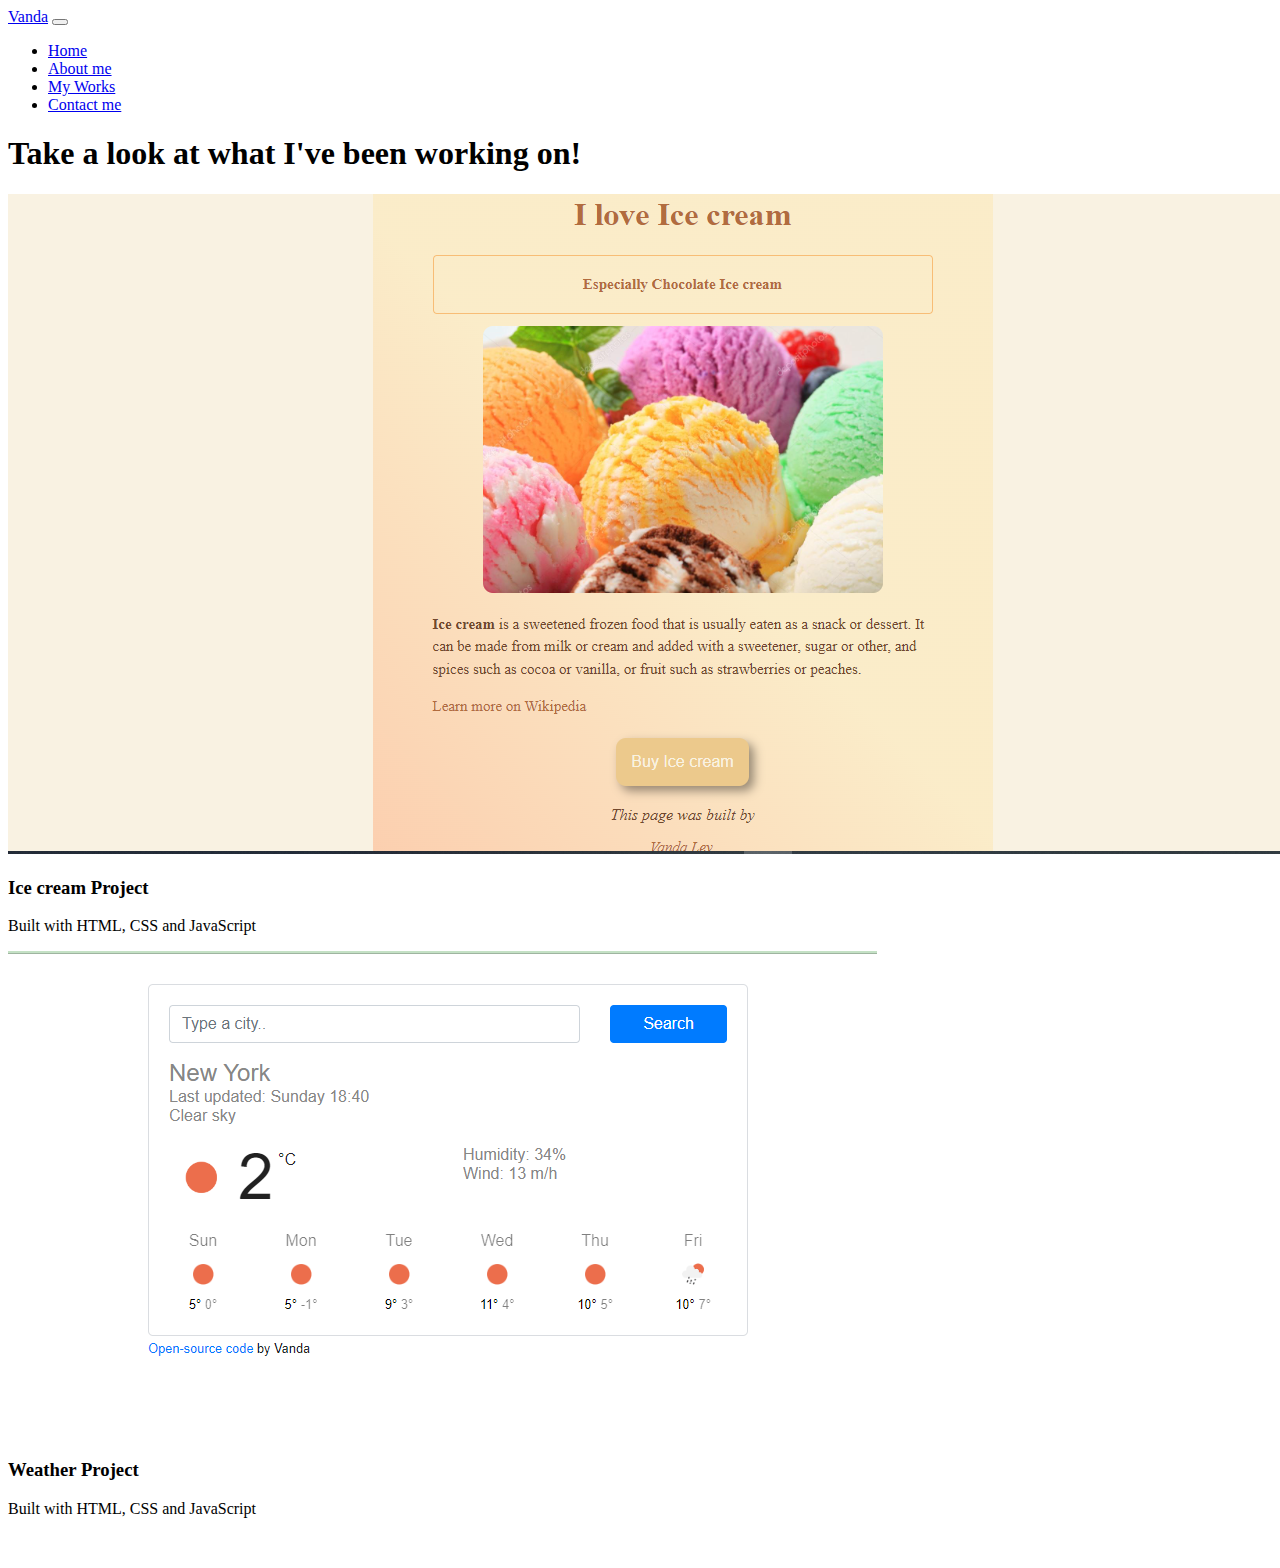
==== works.html @ 55a68a34 "the whole project" ====
<!DOCTYPE html>
<html lang="en">
  <head>
    <meta charset="UTF-8" />
    <meta http-equiv="X-UA-Compatible" content="IE=edge" />
    <meta name="viewport" content="width=device-width, initial-scale=1.0" />
    <title>My Works</title>

    <link
      href="https://cdn.jsdelivr.net/npm/bootstrap@5.0.0-beta2/dist/css/bootstrap.min.css"
      rel="stylesheet"
      integrity="sha384-BmbxuPwQa2lc/FVzBcNJ7UAyJxM6wuqIj61tLrc4wSX0szH/Ev+nYRRuWlolflfl"
      crossorigin="anonymous"
    />
    <link rel="preconnect" href="https://fonts.gstatic.com" />
    <link
      href="https://fonts.googleapis.com/css2?family=Playfair+Display:wght@700&family=Poppins:wght@500;700&display=swap"
      rel="stylesheet"
    />
    <link rel="stylesheet" href="styles/portfolio.css" />

    <script
      src="https://cdn.jsdelivr.net/npm/bootstrap@5.0.0-beta2/dist/js/bootstrap.bundle.min.js"
      integrity="sha384-b5kHyXgcpbZJO/tY9Ul7kGkf1S0CWuKcCD38l8YkeH8z8QjE0GmW1gYU5S9FOnJ0"
      crossorigin="anonymous"
    ></script>
    <script
      src="https://kit.fontawesome.com/ddc3ee268a.js"
      crossorigin="anonymous"
    ></script>
  </head>
  <body>
    <nav class="navbar navbar-expand-lg navbar-light bg-light fixed-top">
      <div class="container">
        <a class="navbar-brand" href="index.html">Vanda</a>
        <button
          class="navbar-toggler"
          type="button"
          data-bs-toggle="collapse"
          data-bs-target="#navbarNav"
          aria-controls="navbarNav"
          aria-expanded="false"
          aria-label="Toggle navigation"
        >
          <span class="navbar-toggler-icon"></span>
        </button>
        <div class="collapse navbar-collapse" id="navbarNav">
          <ul class="navbar-nav">
            <li class="nav-item">
              <a class="nav-link" aria-current="page" href="index.html">Home</a>
            </li>
            <li class="nav-item">
              <a class="nav-link" aria-current="page" href="about.html">About me</a>
            </li>
            <li class="nav-item">
              <a class="nav-link active" href="works.html">My Works</a>
            </li>
            <li class="nav-item">
              <a class="nav-link" href="contact.html">Contact me</a>
            </li>
          </ul>
        </div>
      </div>
    </nav>
    <div class="content-container container">
      <div class="content">
        <h1 class="mb-5">Take a look at what I've been working on!</h1>

        <div class="row">
          <div class="col-md-6 mb-4">
            <img
              src="images/icecream.png"
              class="img-fluid mb-3 rounded"
              alt=""
            />
            <h3 class="text-center m-0">Ice cream Project</h3>
            <p class="text-center text-muted">Built with HTML, CSS and JavaScript</p>
          </div>
          <div class="col-md-6 mb-4">
            <img
              src="images/weather.png"
              class="img-fluid mb-3 rounded"
              alt=""
            />
            <h3 class="text-center m-0">Weather Project</h3>
            <p class="text-center text-muted">
              Built with HTML, CSS and JavaScript
            </p>
          </div>
          <div class="col-md-6 mb-4">
            <img
              src="images/dictionary.png"
              class="img-fluid mb-3 rounded"
              alt=""
            />
            </p>
          </div>
        </div>
      </div>
    </div>
  </body>
</html>
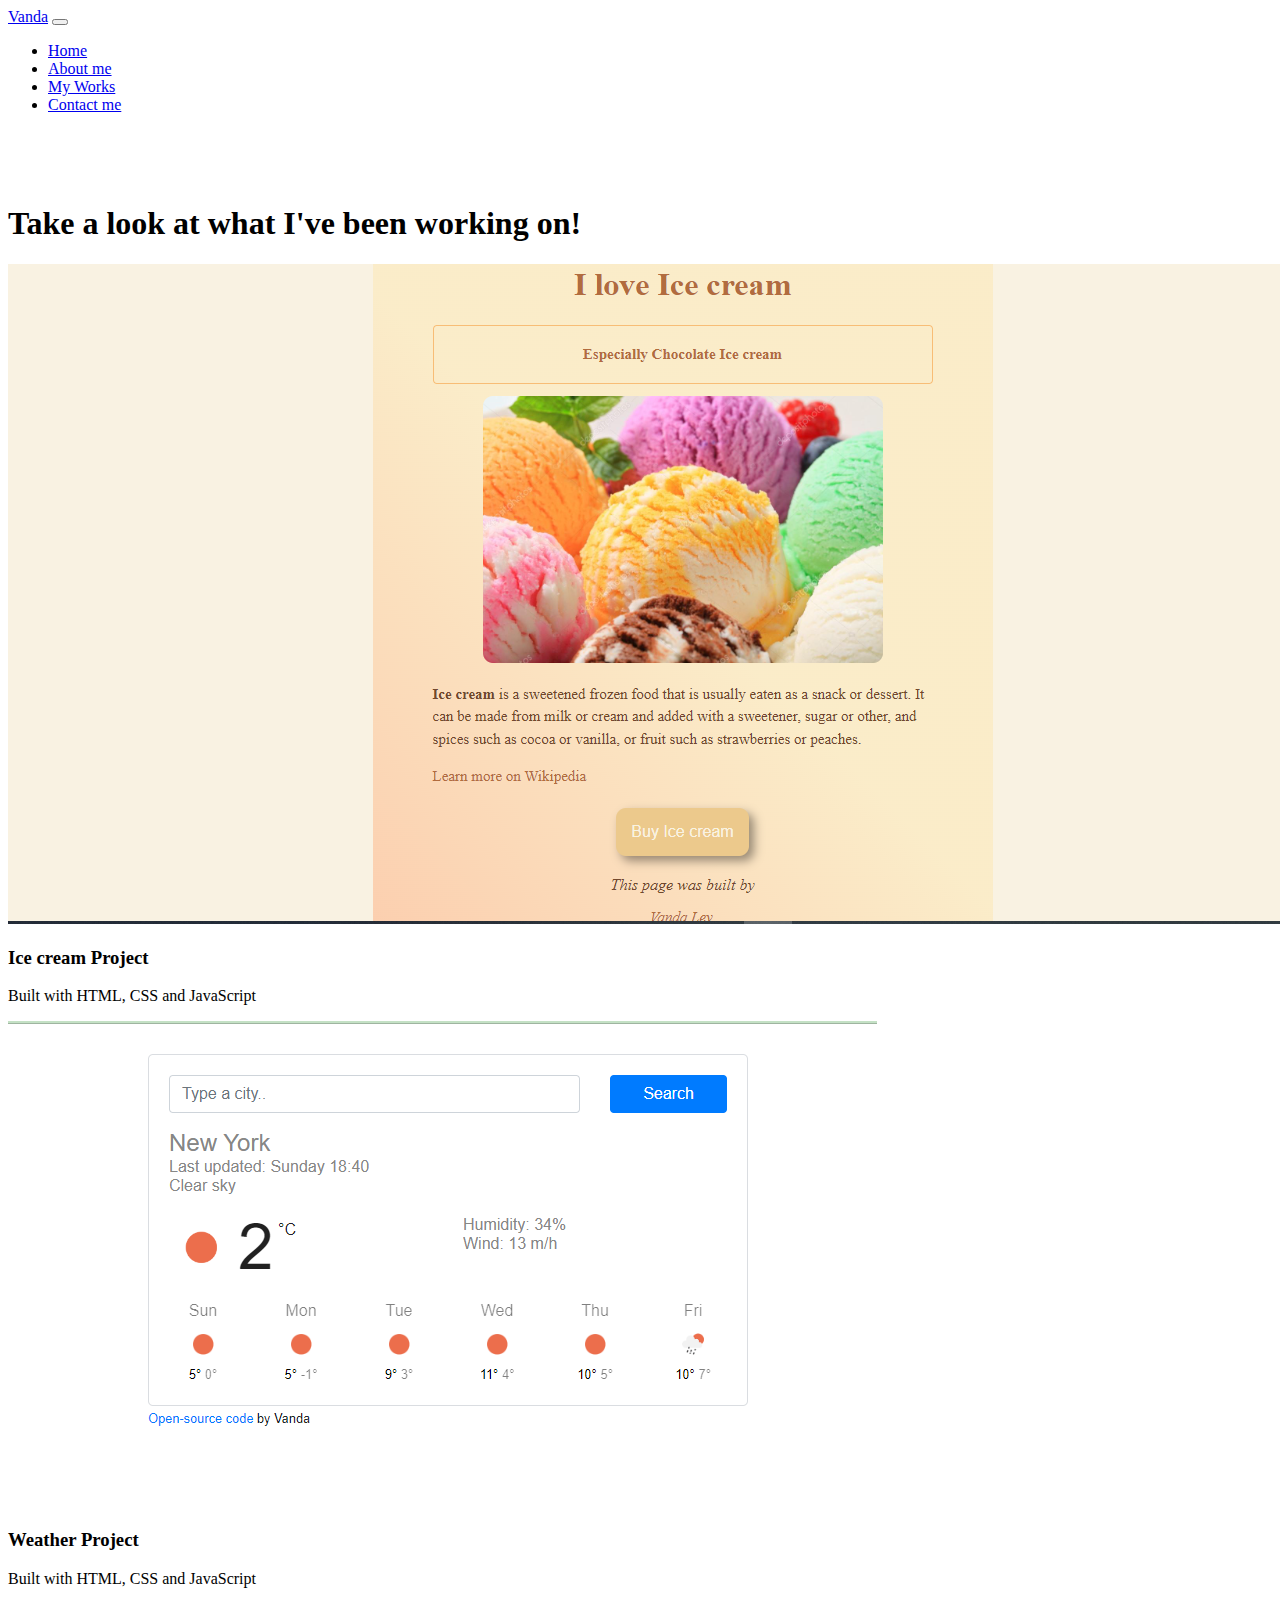
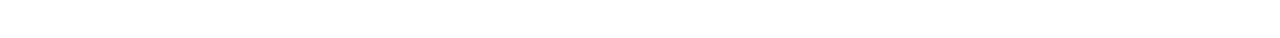
==== commit 8dcfdb68: "fixed bugs" ====
--- a/works.html
+++ b/works.html
@@ -62,6 +62,9 @@
         </div>
       </div>
     </nav>
+    <br>
+    <br>
+    <br>
     <div class="content-container container">
       <div class="content">
         <h1 class="mb-5">Take a look at what I've been working on!</h1>
